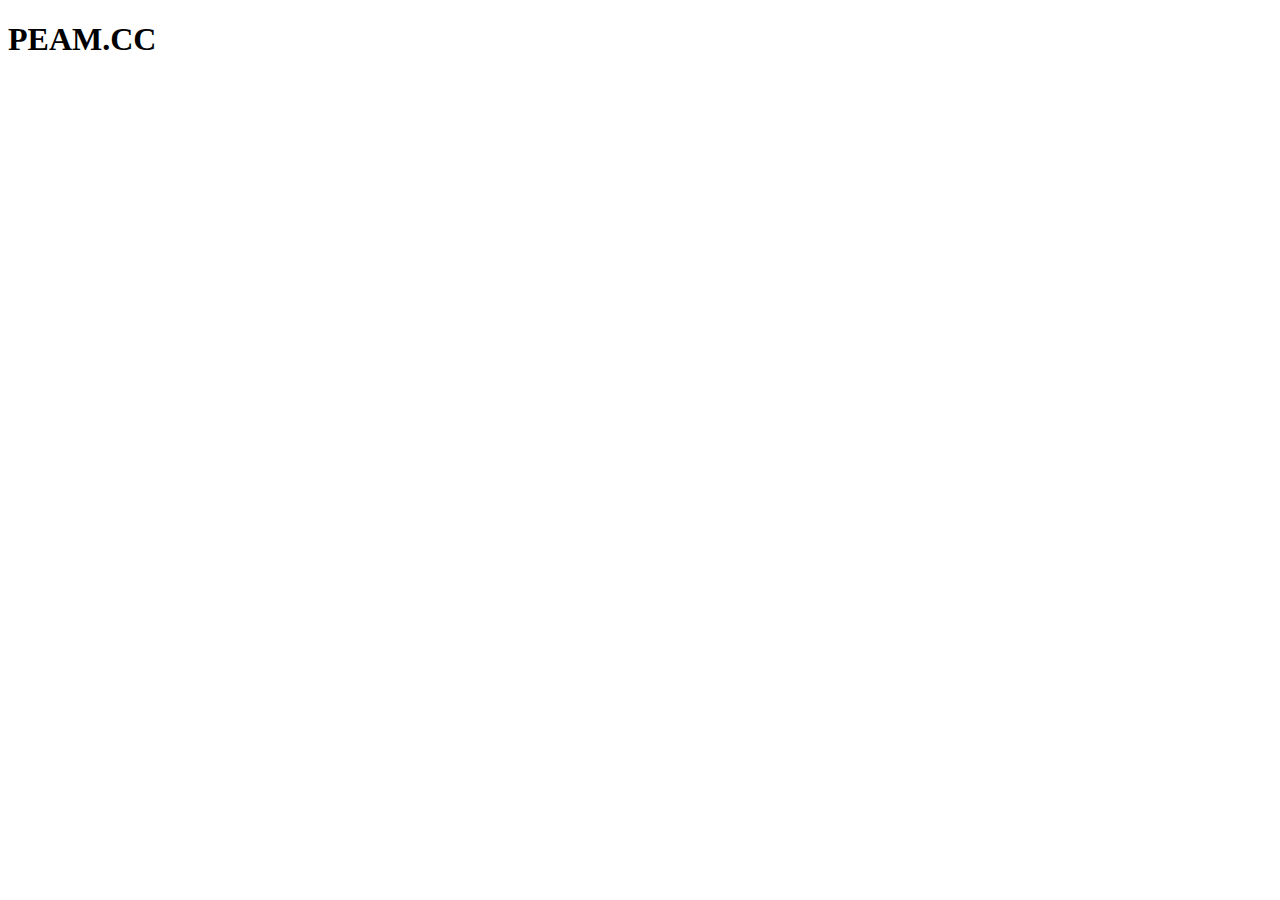
==== index.html @ aed6880a "init" ====
<!DOCTYPE html><html lang="en"><head><meta charset="UTF-8"><meta name="viewport" content="width=device-width"><title>PEAM.CC</title><link href="https://fonts.googleapis.com/css?family=Oswald:700&display=swap" rel="stylesheet"><link rel="stylesheet" href="./style.css"></head><body><div class="heading"><h1 class="typo" contenteditable="true" spellcheck="false">PEAM.CC</h1></div> <script src="./script.js"></script> </body></html>
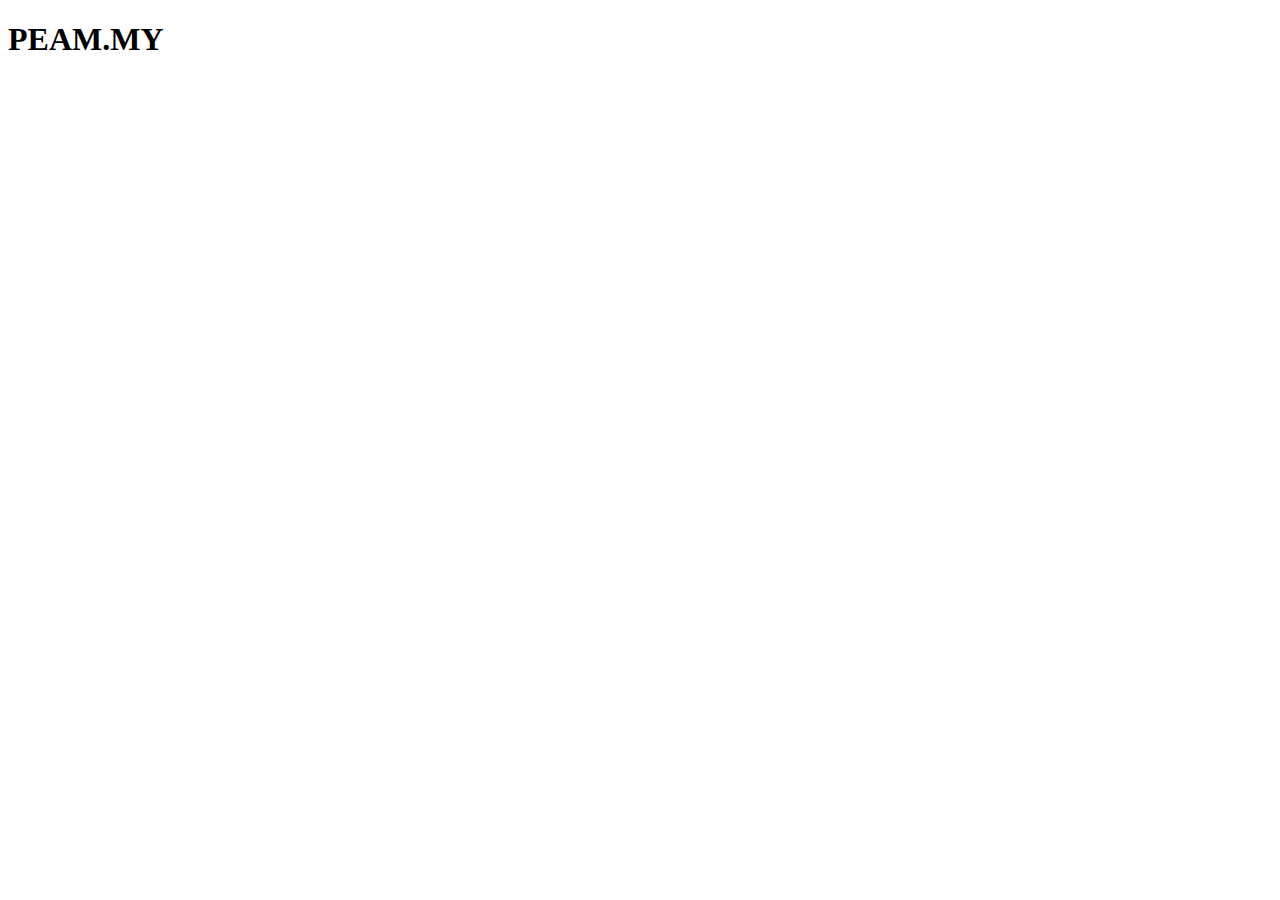
==== commit fbbd2c5f: "Update index.html" ====
--- a/index.html
+++ b/index.html
@@ -1 +1 @@
-<!DOCTYPE html><html lang="en"><head><meta charset="UTF-8"><meta name="viewport" content="width=device-width"><title>PEAM.CC</title><link href="https://fonts.googleapis.com/css?family=Oswald:700&display=swap" rel="stylesheet"><link rel="stylesheet" href="./style.css"></head><body><div class="heading"><h1 class="typo" contenteditable="true" spellcheck="false">PEAM.CC</h1></div> <script src="./script.js"></script> </body></html>
+<!DOCTYPE html><html lang="en"><head><meta charset="UTF-8"><meta name="viewport" content="width=device-width"><title>PEAM.MY</title><link href="https://fonts.googleapis.com/css?family=Oswald:700&display=swap" rel="stylesheet"><link rel="stylesheet" href="./style.css"></head><body><div class="heading"><h1 class="typo" contenteditable="true" spellcheck="false">PEAM.MY</h1></div> <script src="./script.js"></script> </body></html>
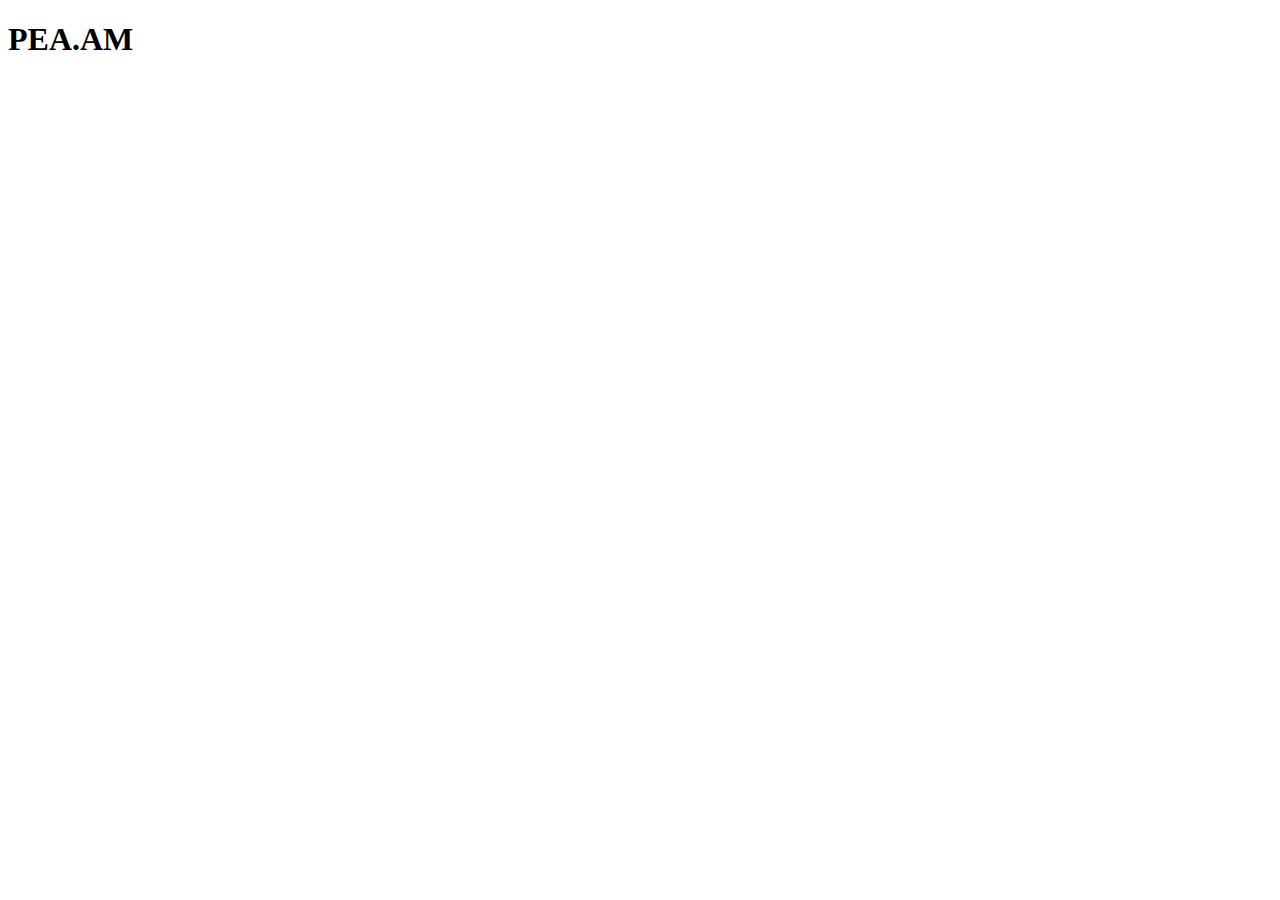
==== commit bcc7dad8: "pea.am" ====
--- a/index.html
+++ b/index.html
@@ -1 +1 @@
-<!DOCTYPE html><html lang="en"><head><meta charset="UTF-8"><meta name="viewport" content="width=device-width"><title>PEAM.MY</title><link href="https://fonts.googleapis.com/css?family=Oswald:700&display=swap" rel="stylesheet"><link rel="stylesheet" href="./style.css"></head><body><div class="heading"><h1 class="typo" contenteditable="true" spellcheck="false">PEAM.MY</h1></div> <script src="./script.js"></script> </body></html>
+<!DOCTYPE html><html lang="en"><head><meta charset="UTF-8"><meta name="viewport" content="width=device-width"><title>PEAM</title><link href="https://fonts.googleapis.com/css?family=Oswald:700&display=swap" rel="stylesheet"><link rel="stylesheet" href="./style.css"></head><body><div class="heading"><h1 class="typo" contenteditable="true" spellcheck="false">PEA.AM</h1></div> <script src="./script.js"></script> </body></html>
